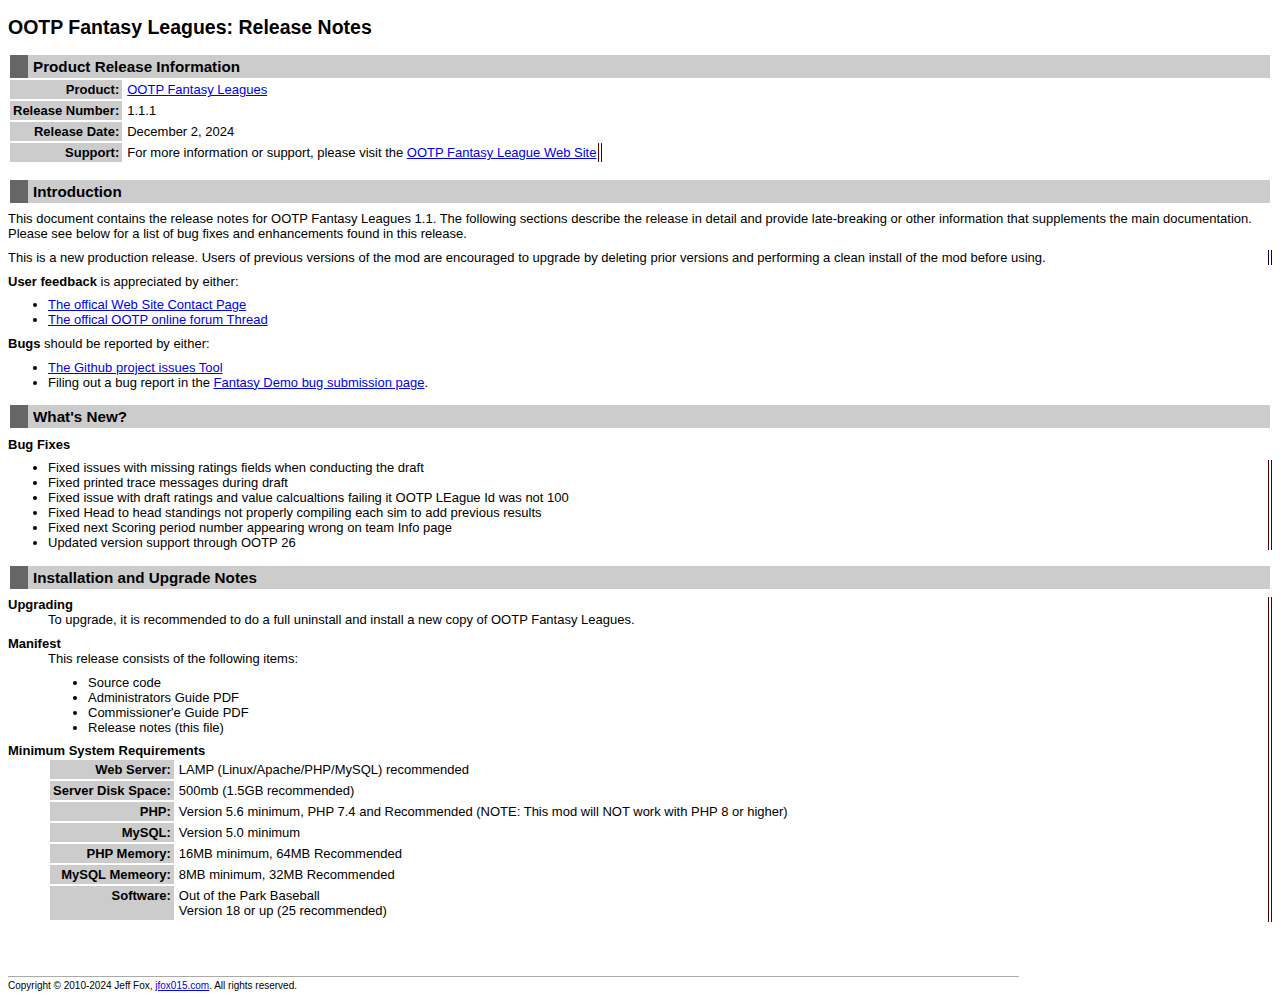
==== docs/release-notes 1.1.1.html @ c206670d "Updated Meta information" ====
<?xml version="1.0" encoding="iso-8859-1"?>
<!DOCTYPE html PUBLIC "-//Tigris//DTD XHTML 1.0 Transitional//EN"
"http://style.tigris.org/tigris_transitional.dtd">
<html>
<head>
 <style type="text/css">
/* <![CDATA[ */
@import "css/readyset.css";
@import "css/inst.css";
/*  ]]> */
 </style>

<link rel="stylesheet" type="text/css" href="css/print.css" media="print" />
 <title>OOTP Fantasy Leagues: Release Notes</title>
</head>

<body>
 <h2>OOTP Fantasy Leagues: Release Notes</h2>

<div class="app">
<div class="readyset">

 <div id="releaseinfo">
 <h3>Product Release Information</h3>
 <table border="1" cellpadding="3" cellspacing="2" class="axial">
  <tr>
   <th>Product:</th>
   <td><a href="http://ootpfantasyleagues.jfox015.com/">OOTP Fantasy Leagues</a></td>
  </tr>
  <tr>
   <th>Release Number:</th>
   <td>
     1.1.1
   </td>
  </tr>
  <tr>
   <th>Release Date:</th>
   <td>
     December 2, 2024
   </td>
  </tr>
  <tr>
   <th>Support:</th>
   <td class="sample1">For more information or support, please visit the
      <a href="http://ootpfantasyleagues.jfox015.com/">OOTP Fantasy League Web Site</a>
   </td>
  </tr>
 </table>
 </div> <!-- /releaseinfo -->


 <div id="introduction">
 <h3>Introduction</h3>

 <p>This document contains the release notes for OOTP Fantasy Leagues 1.1.  The following sections describe the release in detail and provide late-breaking or other information that supplements the  main documentation. Please see below for a list of bug fixes and enhancements found in this release.</p>

 <p class="sample3">This is a new production release. Users of previous versions of the mod are encouraged to upgrade by deleting prior versions and performing a clean install of the mod before using.
</p>
<p>
    <b>User feedback</b> is appreciated by either:
    <ul> 
        
        <li> <a href="http://ootpfantasyleagues.jfox015.com/contact.php">The offical Web Site Contact Page</a></li>
        <li> <a href="https://forums.ootpdevelopments.com/showthread.php?t=202180" target="_new">The offical OOTP online forum Thread</a></li>
    </ul>
</p>
<p>
    <b>Bugs</b> should be reported by either:
    <ul>
        <li><a href="https://github.com/jfox015/OOTP-Fantasy-Leagues/issues" target="_blank">The Github project issues Tool</a></li>
        <li>Filing out a bug report in the <a href="http://ootpfantasyleagues.jfox015.com/fantasy/about/bug_report">Fantasy Demo bug submission page</a>.
    </ul>
</p>
 </div> <!-- /introduction -->

 <div id="whatsnew">
 <h3>What's New?</h3>

 <p>
 <b>Bug Fixes</b>
 </p>
<p>
<ul class="sample1">
    <li>Fixed issues with missing ratings fields when conducting the draft</li>
    <li>Fixed printed trace messages during draft</li>
    <li>Fixed issue with draft ratings and value calcualtions failing it OOTP LEague Id was not 100</li>
    <li>Fixed Head to head standings not properly compiling each sim to add previous results</li>
    <li>Fixed next Scoring period number appearing wrong on team Info page</li>
    <li>Updated version support through OOTP 26</li>
</ul>
</div> <!-- /whatsnew -->


 <div id="installation">
 <h3>Installation and Upgrade Notes</h3>

 <dl class="sample1">

 <dt>Upgrading</dt>

 <dd>To upgrade, it is recommended to do a full uninstall and install a new copy of OOTP Fantasy Leagues.

 <dt>Manifest</dt>

 <dd>This release consists of the following items:
 <ul>
	<li>Source code</li>
	<li>Administrators Guide PDF</li>
	<li>Commissioner'e Guide PDF</li>
	<li>Release notes (this file)</li>
 </ul>
 </dd>

 <dt>Minimum System Requirements</dt>

 <dd>
  <table border="1" cellpadding="3" cellspacing="2" class="axial">
   <tr><th>Web Server:</th><td> LAMP (Linux/Apache/PHP/MySQL) recommended</td></tr>
   <tr><th>Server Disk Space:</th><td> 500mb (1.5GB recommended)</td></tr>
   <tr><th>PHP:</th><td>Version 5.6 minimum, PHP 7.4 and Recommended (NOTE: This mod will NOT work with PHP 8 or higher)</td></tr>
   <tr><th>MySQL:</th><td>Version 5.0 minimum</td></tr>
   <tr><th>PHP Memory:</th><td>16MB minimum, 64MB Recommended</td></tr>
   <tr><th>MySQL Memeory:</th><td>8MB minimum, 32MB Recommended</td></tr>
   <tr>
    <th>Software:</th>
    <td>
     <div>Out of the Park Baseball</div>
     <div>Version 18 or up (25 recommended)</div>
    </td>
   </tr>
  </table>
 </dd>
 </dl>

 </div> <!-- /installation -->

<p><br /></p>

<div class="legal1">Brought to you by <a href="jfox015.com">jfox015.com</a>, OOTP Forums ID: ootpFox07</div>

<div class="footnote">
 Copyright &#169; 2010-2024 Jeff Fox, <a href="jfox015.com">jfox015.com</a>.  All rights reserved.
</div>

</div>
</body>
</html>
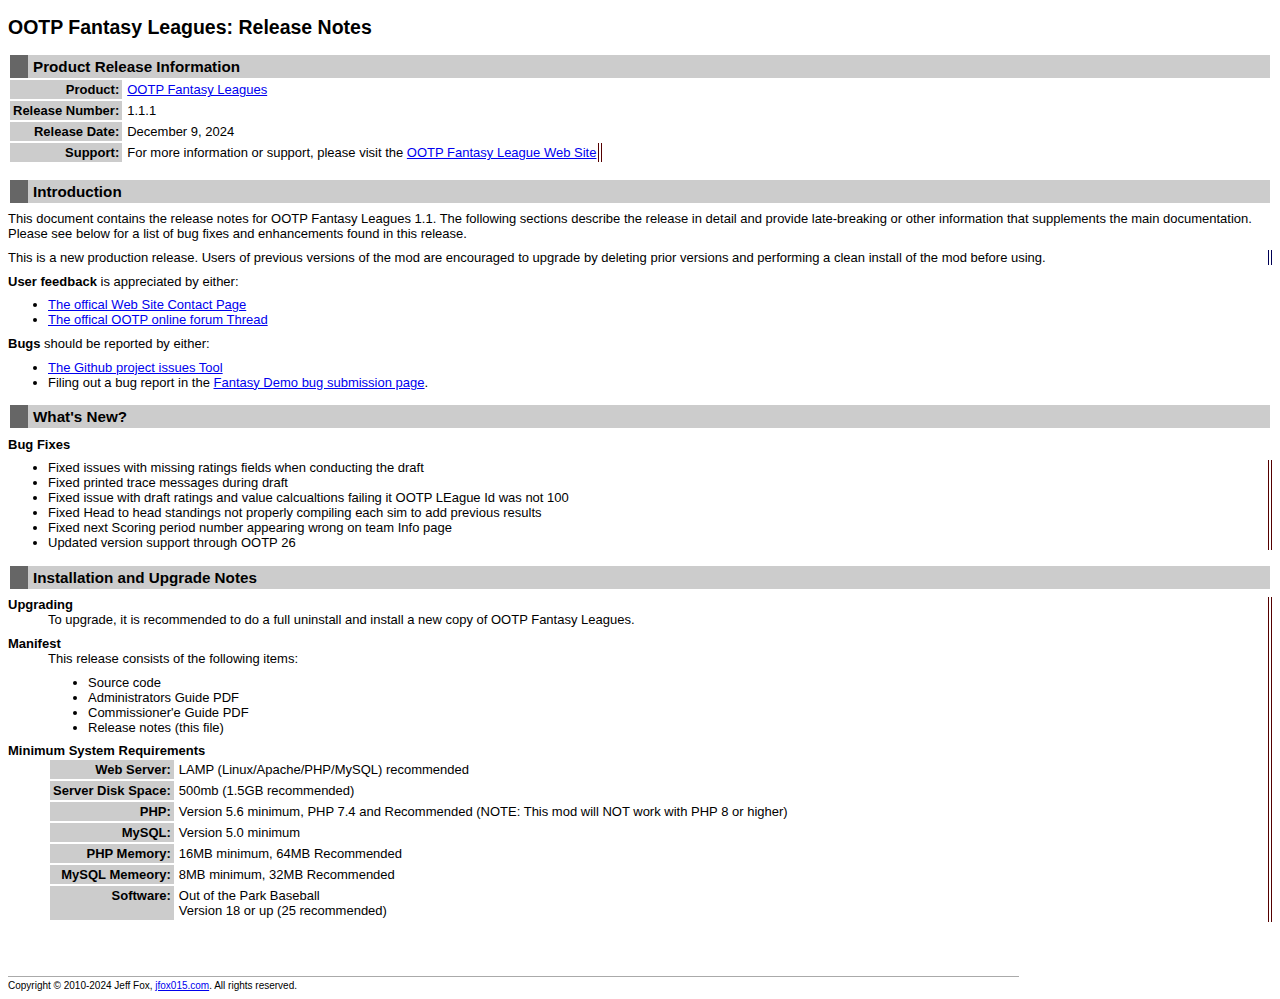
==== commit be693b89: "Added Season Complete headers and updated version info" ====
--- a/docs/release-notes 1.1.1.html
+++ b/docs/release-notes 1.1.1.html
@@ -36,7 +36,7 @@
   <tr>
    <th>Release Date:</th>
    <td>
-     December 2, 2024
+     December 9, 2024
    </td>
   </tr>
   <tr>
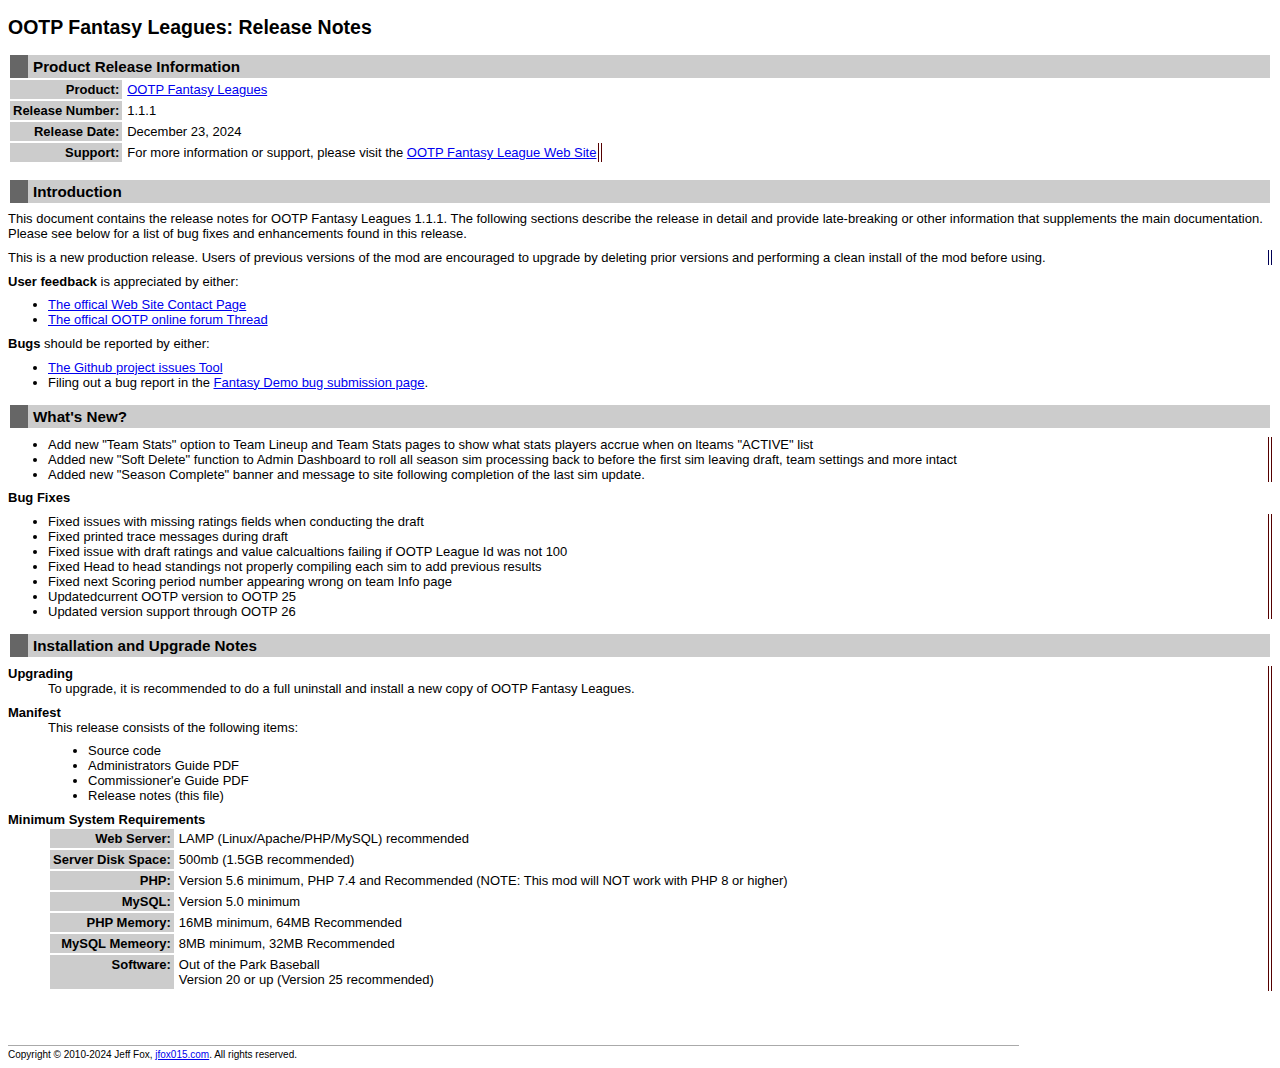
==== commit 74c15e89: "Updated release notes" ====
--- a/docs/release-notes 1.1.1.html
+++ b/docs/release-notes 1.1.1.html
@@ -36,7 +36,7 @@
   <tr>
    <th>Release Date:</th>
    <td>
-     December 9, 2024
+     December 23, 2024
    </td>
   </tr>
   <tr>
@@ -52,7 +52,7 @@
  <div id="introduction">
  <h3>Introduction</h3>
 
- <p>This document contains the release notes for OOTP Fantasy Leagues 1.1.  The following sections describe the release in detail and provide late-breaking or other information that supplements the  main documentation. Please see below for a list of bug fixes and enhancements found in this release.</p>
+ <p>This document contains the release notes for OOTP Fantasy Leagues 1.1.1.  The following sections describe the release in detail and provide late-breaking or other information that supplements the  main documentation. Please see below for a list of bug fixes and enhancements found in this release.</p>
 
  <p class="sample3">This is a new production release. Users of previous versions of the mod are encouraged to upgrade by deleting prior versions and performing a clean install of the mod before using.
 </p>
@@ -75,6 +75,11 @@
 
  <div id="whatsnew">
  <h3>What's New?</h3>
+ <ul class="sample1">
+    <li>Add new "Team Stats" option to Team Lineup and Team Stats pages to show what stats players accrue when on lteams "ACTIVE" list</li>
+    <li>Added new "Soft Delete" function to Admin Dashboard to roll all season sim processing back to before the first sim leaving draft, team settings and more intact</li>
+    <li>Added new "Season Complete" banner and message to site following completion of the last sim update.</li>
+</ul>
 
  <p>
  <b>Bug Fixes</b>
@@ -83,9 +88,10 @@
 <ul class="sample1">
     <li>Fixed issues with missing ratings fields when conducting the draft</li>
     <li>Fixed printed trace messages during draft</li>
-    <li>Fixed issue with draft ratings and value calcualtions failing it OOTP LEague Id was not 100</li>
+    <li>Fixed issue with draft ratings and value calcualtions failing if OOTP League Id was not 100</li>
     <li>Fixed Head to head standings not properly compiling each sim to add previous results</li>
     <li>Fixed next Scoring period number appearing wrong on team Info page</li>
+    <li>Updatedcurrent OOTP version to OOTP 25</li>
     <li>Updated version support through OOTP 26</li>
 </ul>
 </div> <!-- /whatsnew -->
@@ -125,7 +131,7 @@
     <th>Software:</th>
     <td>
      <div>Out of the Park Baseball</div>
-     <div>Version 18 or up (25 recommended)</div>
+     <div>Version 20 or up (Version 25 recommended)</div>
     </td>
    </tr>
   </table>
